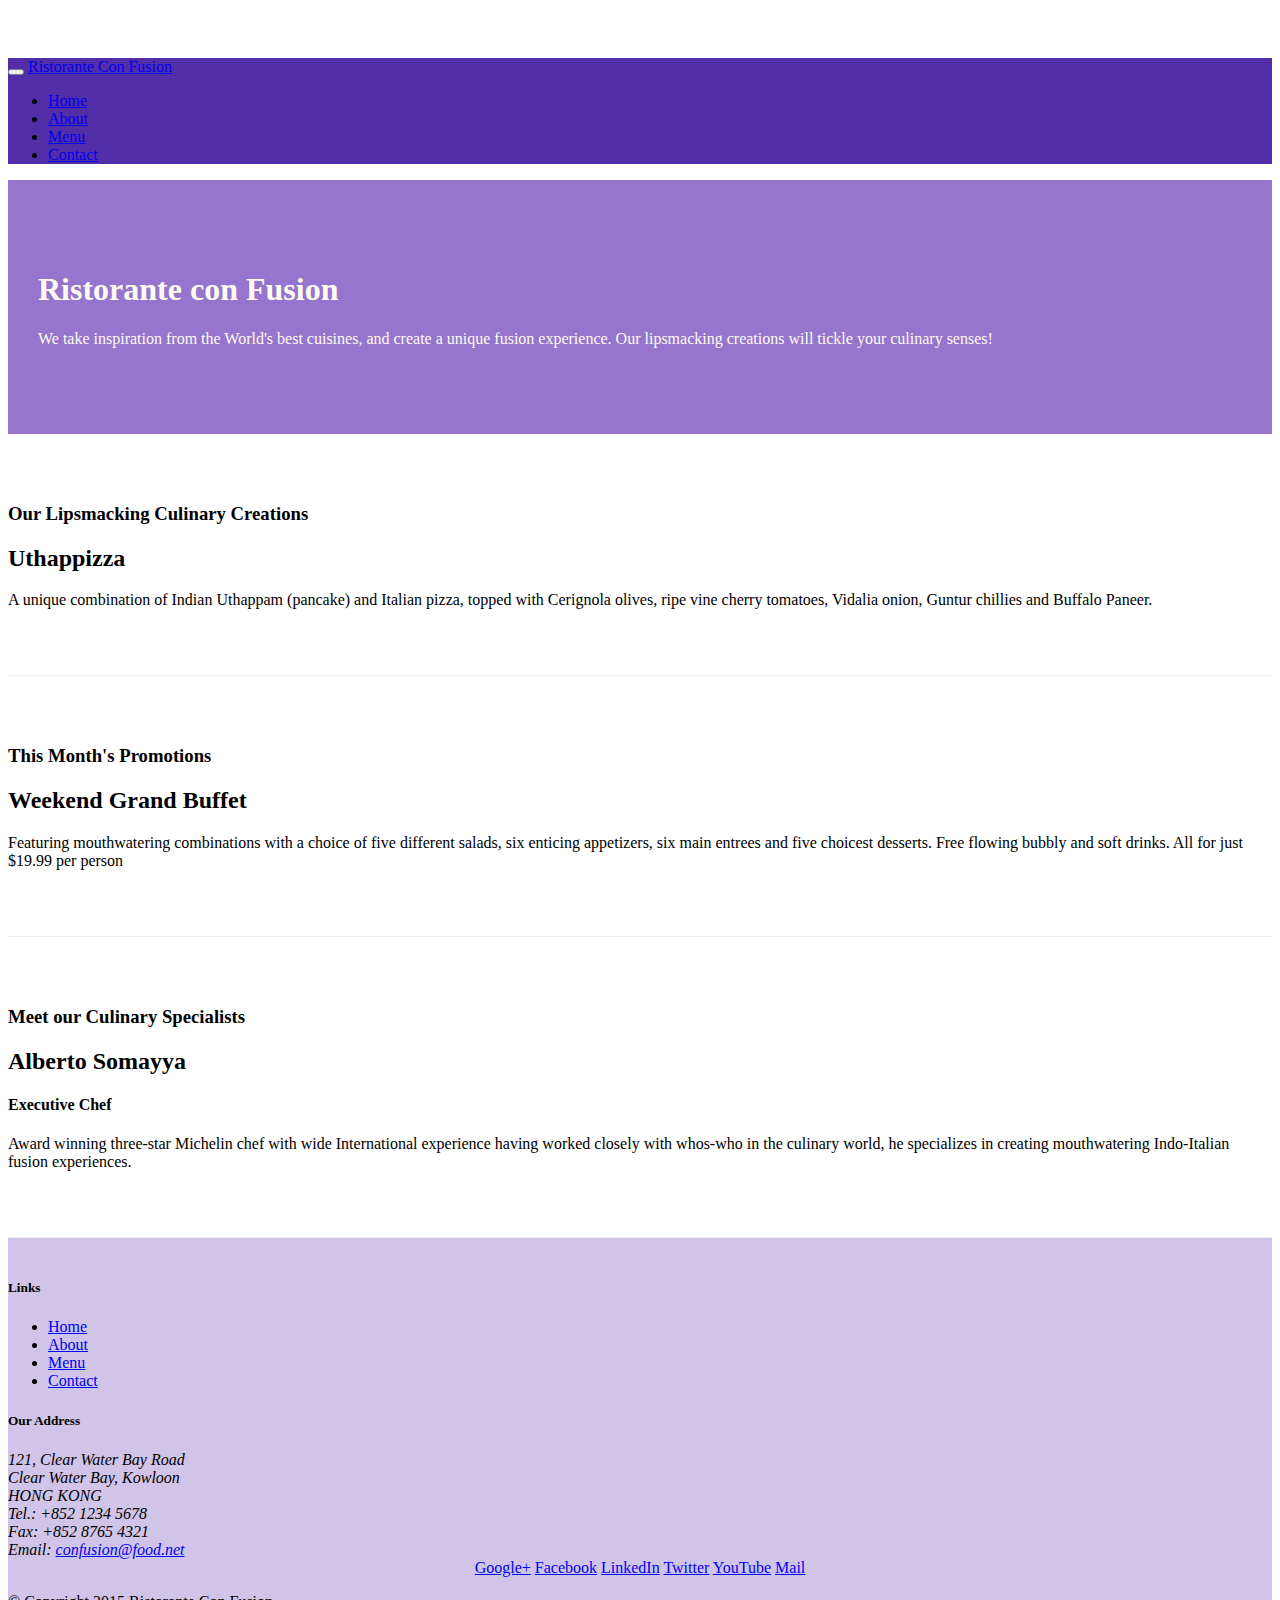
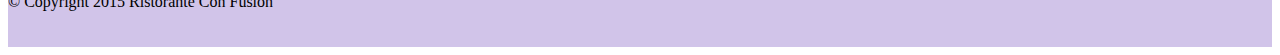
==== index.html @ 287d7002 "navbar and navbar styling" ====
<!DOCTYPE html>
<html lang="en">

<head>
     <!-- Required meta tags always come first -->
    <meta charset="utf-8">
    <meta name="viewport" content="width=device-width, initial-scale=1, shrink-to-fit=no">
    <meta http-equiv="x-ua-compatible" content="ie=edge">

    <!-- Bootstrap CSS -->
    <link rel="stylesheet" href="node_modules/bootstrap/dist/css/bootstrap.min.css">   
    <link rel="stylesheet" href="css/styles.css">
    <title>Ristorante Con Fusion</title>
</head>

<body>
    <nav class="navbar navbar-inverse navbar-toggleable-sm fixed-top">
        <div class="container">
        <button class="navbar-toggler" type="button" data-toggle="collapse" data-target="#Navbar">
            <span class="navbar-toggler-icon"></span>            
        </button>
        <a class="navbar-brand" href="#">Ristorante Con Fusion</a>
        <div class="collapse navbar-collapse" id="Navbar">
            <ul class="navbar-nav">
                <li class="nav-item active"><a class="nav-link" href="#">Home</a></li>
                <li class="nav-item"><a class="nav-link" href="./aboutus.html">About</a></li>
                <li class="nav-item"><a class="nav-link" href="#">Menu</a></li>
                <li class="nav-item"><a class="nav-link" href="#">Contact</a></li>
            </ul> 
        </div>
        </div>       
    </nav>

    <header class="jumbotron">
        <div class="container">
            <div class="row row-header">
                <div class="col-12 col-sm-8">
                    <h1>Ristorante con Fusion</h1>
                    <p>We take inspiration from the World's best cuisines, and create a unique fusion experience. Our lipsmacking creations will tickle your culinary senses!</p>
                </div>
                <div class="col col-sm">
                </div>
            </div>
        </div>
    </header>

    <div class="container">
        <div class="row row-content align-items-center">
            <div class="col-sm-4 col-md-3 flex-last">
                <h3>Our Lipsmacking Culinary Creations</h3>
            </div>
            <div class="col-sm col-md flex-first">
                <h2>Uthappizza</h2>
                <p>A unique combination of Indian Uthappam (pancake) and Italian pizza, topped with Cerignola olives, ripe vine cherry tomatoes, Vidalia onion, Guntur chillies and Buffalo Paneer.</p>
            </div>
        </div>


        <div class="row row-content align-items-center">
            <div class="col-sm-4 col-md-3 flex-last">
                <h3>This Month's Promotions</h3>
            </div>
            <div class="col-sm-4 col-md flex-first">
                <h2>Weekend Grand Buffet</h2>
                <p>Featuring mouthwatering combinations with a choice of five different salads, six enticing appetizers, six main entrees and five choicest desserts. Free flowing bubbly and soft drinks. All for just $19.99 per person </p>
            </div>
        </div>

        <div class="row row-content align-items-center">
            <div class="col-sm-4 col-md-3 flex-last">
                <h3>Meet our Culinary Specialists</h3>
            </div>
            <div class="col-sm-4 col-md flex-first">
                <h2>Alberto Somayya</h2>
                <h4>Executive Chef</h4>
                <p>Award winning three-star Michelin chef with wide International experience having worked closely with whos-who in the culinary world, he specializes in creating mouthwatering Indo-Italian fusion experiences. </p>
            </div>
        </div>
    </div>

    <footer class="footer">
        <div class="container">
            <div class="row">             
                <div class="col-5 offset-1 col-sm-2">
                    <h5>Links</h5>
                    <ul class="list-unstyled">
                        <li><a href="#">Home</a></li>
                        <li><a href="./about.html">About</a></li>
                        <li><a href="#">Menu</a></li>
                        <li><a href="#">Contact</a></li>
                    </ul>
                </div>
                <div class="col-5 col-sm-2">
                    <h5>Our Address</h5>
                    <address>
		              121, Clear Water Bay Road<br>
		              Clear Water Bay, Kowloon<br>
		              HONG KONG<br>
		              Tel.: +852 1234 5678<br>
		              Fax: +852 8765 4321<br>
		              Email: <a href="mailto:confusion@food.net">confusion@food.net</a>
		           </address>
                </div>
                <div class="col col-sm-4 align-self-center">
                    <div style="text-align: center">
                        <a href="http://google.com/+">Google+</a>
                        <a href="http://www.facebook.com/profile.php?id=">Facebook</a>
                        <a href="http://www.linkedin.com/in/">LinkedIn</a>
                        <a href="http://twitter.com/">Twitter</a>
                        <a href="http://youtube.com/">YouTube</a>
                        <a href="mailto:">Mail</a>
                    </div>
                </div>
           </div>
           <div class="row justify-content-center">             
                <div class="col-auto">
                    <p>© Copyright 2015 Ristorante Con Fusion</p>
                </div>
           </div>
        </div>
    </footer>
    <!-- jQuery first, then Tether, then Bootstrap JS. -->
    <script src="node_modules/jquery/dist/jquery.min.js"></script>
    <script src="node_modules/tether/dist/js/tether.min.js"></script>
    <script src="node_modules/bootstrap/dist/js/bootstrap.min.js"></script>
</body>

</html>
---- css/styles.css ----
.row-header {
	margin: 0px auto;
	padding: 0px auto;
}

.row-content {
	margin: 0px auto;
	padding: 50px 0px 50px 0px;
	border-bottom: 1px ridge;
	min-height: 30px;
}

.footer {
	background-color: #D1C4E9;
	margin: 0px auto;
	padding: 20px 0px 20px 0px;
}

.jumbotron {
	padding: 70px 30px 70px 30px;
	margin: 0px auto;
	background: #9575CD;
	color: floralwhite;
}

.address {
	font-size: 80%;
	margin: 0px;
	color: #0f0f0f;
}

///about page///

#about-jumbotron {
	background-color: purple;
}

body {
	padding: 50px 0px 0px 0px;
	z-index: 0;
}

.navbar-inverse {
	background-color: #512DA8;
}
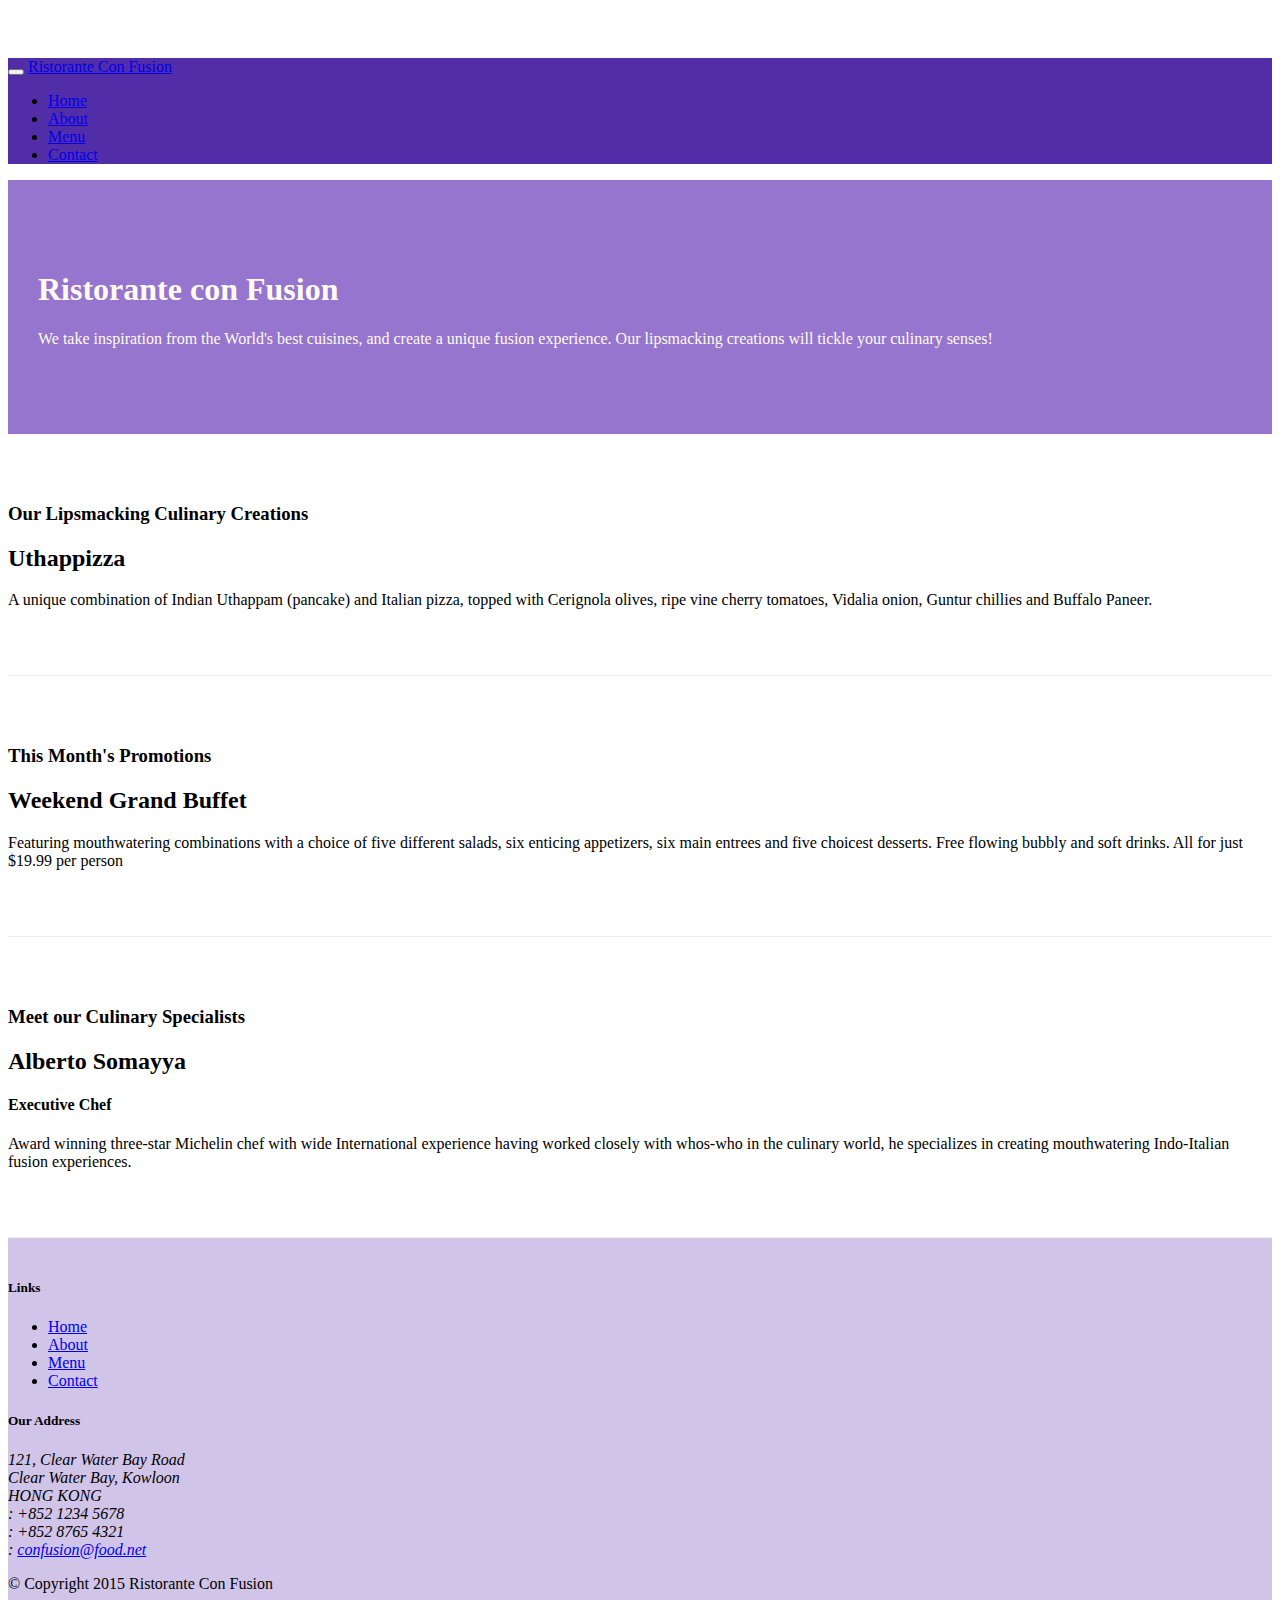
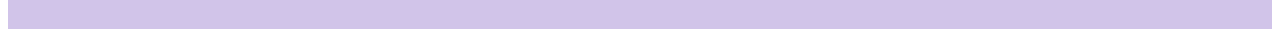
==== commit 0b0cb481: "Icon Fonts" ====
--- a/index.html
+++ b/index.html
@@ -9,6 +9,8 @@
 
     <!-- Bootstrap CSS -->
     <link rel="stylesheet" href="node_modules/bootstrap/dist/css/bootstrap.min.css">   
+    <link rel="stylesheet" href="node_modules/font-awesome/css/font-awesome.min.css">
+    <link rel="stylesheet" href="css/bootstrap-social.css">
     <link rel="stylesheet" href="css/styles.css">
     <title>Ristorante Con Fusion</title>
 </head>
@@ -22,10 +24,10 @@
         <a class="navbar-brand" href="#">Ristorante Con Fusion</a>
         <div class="collapse navbar-collapse" id="Navbar">
             <ul class="navbar-nav">
-                <li class="nav-item active"><a class="nav-link" href="#">Home</a></li>
-                <li class="nav-item"><a class="nav-link" href="./aboutus.html">About</a></li>
-                <li class="nav-item"><a class="nav-link" href="#">Menu</a></li>
-                <li class="nav-item"><a class="nav-link" href="#">Contact</a></li>
+                <li class="nav-item active"><a class="nav-link" href="#"><span class="fa fa-home"></span>  Home</a></li>
+                <li class="nav-item"><a class="nav-link" href="./aboutus.html"><span class="fa fa-info fa-lg"></span>  About</a></li>
+                <li class="nav-item"><a class="nav-link" href="#"><span class="fa fa-list fa-lg"></span>  Menu</a></li>
+                <li class="nav-item"><a class="nav-link" href="#"><span class="fa fa-address-card fa-lg"></span>   Contact</a></li>
             </ul> 
         </div>
         </div>       
@@ -96,19 +98,20 @@
 		              121, Clear Water Bay Road<br>
 		              Clear Water Bay, Kowloon<br>
 		              HONG KONG<br>
-		              Tel.: +852 1234 5678<br>
-		              Fax: +852 8765 4321<br>
-		              Email: <a href="mailto:confusion@food.net">confusion@food.net</a>
+                    <i class="fa fa-phone fa-lg"></i>: +852 1234 5678<br>
+                    <i class="fa fa-fax fa-lg"></i>: +852 8765 4321<br>
+                    <i class="fa fa-envelope fa-lg"></i>: 
+                                 <a href="mailto:confusion@food.net">confusion@food.net</a>
 		           </address>
                 </div>
                 <div class="col col-sm-4 align-self-center">
-                    <div style="text-align: center">
-                        <a href="http://google.com/+">Google+</a>
-                        <a href="http://www.facebook.com/profile.php?id=">Facebook</a>
-                        <a href="http://www.linkedin.com/in/">LinkedIn</a>
-                        <a href="http://twitter.com/">Twitter</a>
-                        <a href="http://youtube.com/">YouTube</a>
-                        <a href="mailto:">Mail</a>
+                    <div style="text-align:center">
+                        <a class="btn btn-social-icon btn-google-plus" href="http://google.com/+"><i class="fa fa-google-plus"></i></a>
+                        <a class="btn btn-social-icon btn-facebook" href="http://www.facebook.com/profile.php?id="><i class="fa fa-facebook"></i></a>
+                        <a class="btn btn-social-icon btn-linkedin" href="http://www.linkedin.com/in/"><i class="fa fa-linkedin"></i></a>
+                        <a class="btn btn-social-icon btn-twitter" href="http://twitter.com/"><i class="fa fa-twitter"></i></a>
+                        <a class="btn btn-social-icon btn-youtube" href="http://youtube.com/"><i class="fa fa-youtube"></i></a>
+                        <a class="btn btn-social-icon" href="mailto:"><i class="fa fa-envelope-o"></i></a>
                     </div>
                 </div>
            </div>
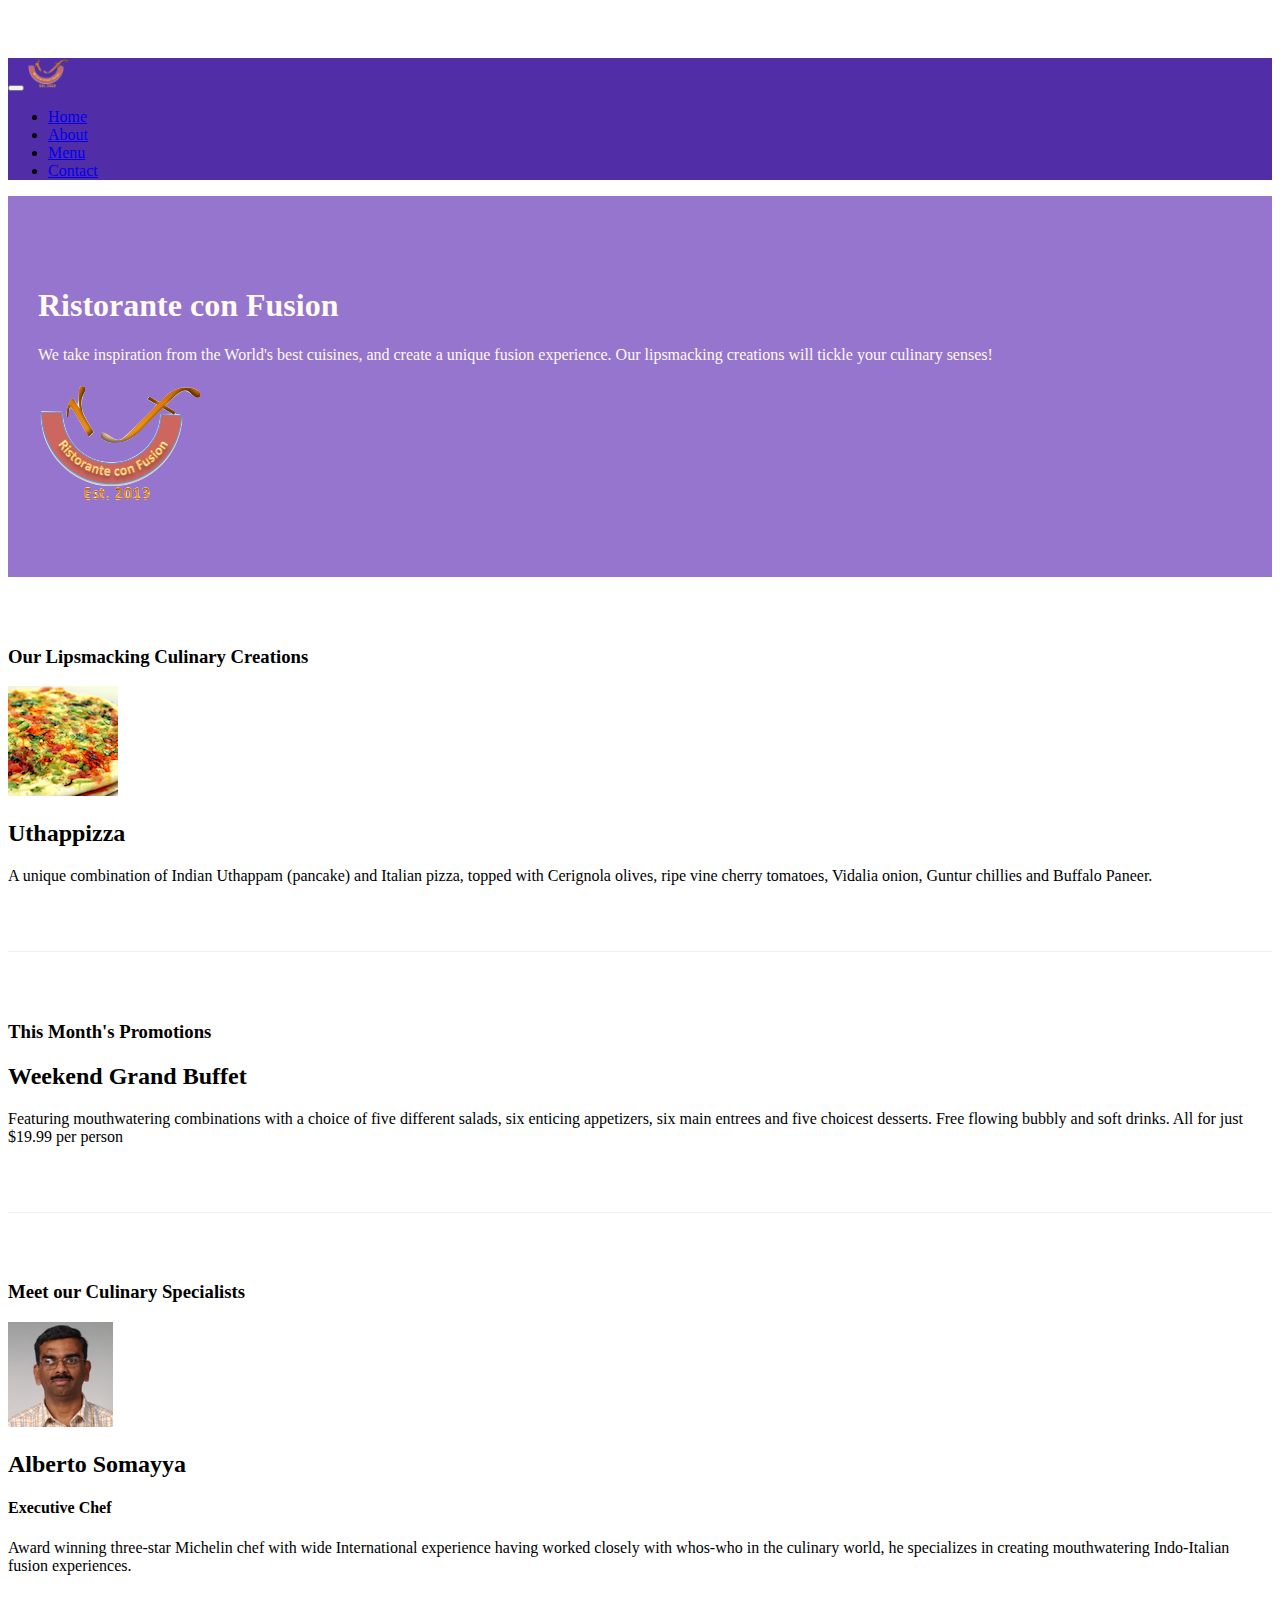
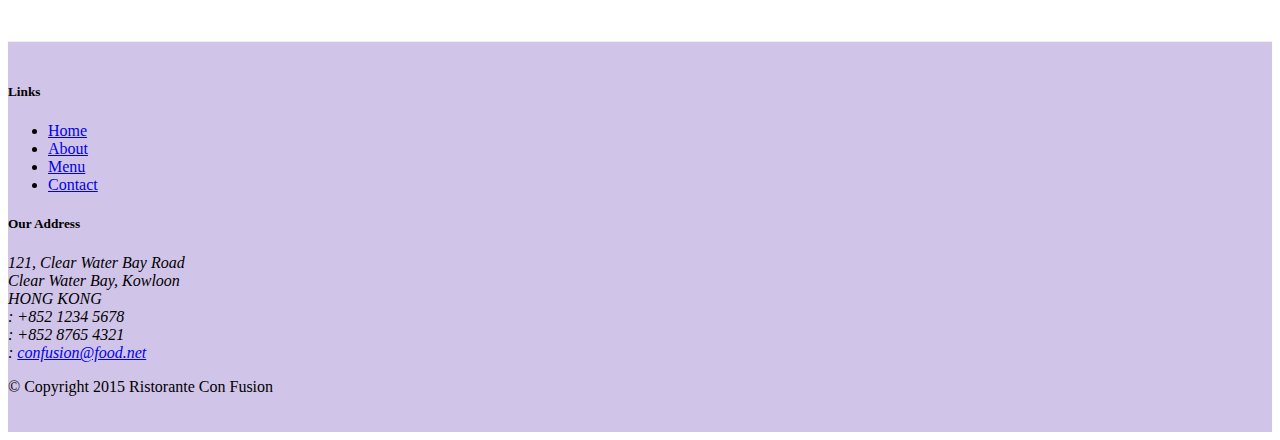
==== commit e8bf67e0: "images and media" ====
--- a/index.html
+++ b/index.html
@@ -21,13 +21,13 @@
         <button class="navbar-toggler" type="button" data-toggle="collapse" data-target="#Navbar">
             <span class="navbar-toggler-icon"></span>            
         </button>
-        <a class="navbar-brand" href="#">Ristorante Con Fusion</a>
+        <a class="navbar-brand" href="#"><img src="img/logo.png" alt="logo broko" height="30" width="41"></a>
         <div class="collapse navbar-collapse" id="Navbar">
             <ul class="navbar-nav">
                 <li class="nav-item active"><a class="nav-link" href="#"><span class="fa fa-home"></span>  Home</a></li>
                 <li class="nav-item"><a class="nav-link" href="./aboutus.html"><span class="fa fa-info fa-lg"></span>  About</a></li>
                 <li class="nav-item"><a class="nav-link" href="#"><span class="fa fa-list fa-lg"></span>  Menu</a></li>
-                <li class="nav-item"><a class="nav-link" href="#"><span class="fa fa-address-card fa-lg"></span>   Contact</a></li>
+                <li class="nav-item"><a class="nav-link" href="./contactus.html"><span class="fa fa-address-card fa-lg"></span>   Contact</a></li>
             </ul> 
         </div>
         </div>       
@@ -38,9 +38,10 @@
             <div class="row row-header">
                 <div class="col-12 col-sm-8">
                     <h1>Ristorante con Fusion</h1>
-                    <p>We take inspiration from the World's best cuisines, and create a unique fusion experience. Our lipsmacking creations will tickle your culinary senses!</p>
+                    <p class="hidden-xs-down">We take inspiration from the World's best cuisines, and create a unique fusion experience. Our lipsmacking creations will tickle your culinary senses!</p>
                 </div>
-                <div class="col col-sm">
+                <div class="col col-sm align-self-center">
+                    <img src="img/logo.png" class="img-fluid">
                 </div>
             </div>
         </div>
@@ -52,8 +53,13 @@
                 <h3>Our Lipsmacking Culinary Creations</h3>
             </div>
             <div class="col-sm col-md flex-first">
-                <h2>Uthappizza</h2>
-                <p>A unique combination of Indian Uthappam (pancake) and Italian pizza, topped with Cerignola olives, ripe vine cherry tomatoes, Vidalia onion, Guntur chillies and Buffalo Paneer.</p>
+                <div class="media">
+                    <img class="d-flex mr-3 img-thumbnail align-self-center" src="img/uthappizza.png" alt="uthappizza">
+                        <div class="media-body">
+                            <h2 class="mt=0">Uthappizza</h2>
+                            <p class="hidden-xs-down">A unique combination of Indian Uthappam (pancake) and Italian pizza, topped with Cerignola olives, ripe vine cherry tomatoes, Vidalia onion, Guntur chillies and Buffalo Paneer.</p>
+                    </div>
+                </div>
             </div>
         </div>
 
@@ -64,7 +70,7 @@
             </div>
             <div class="col-sm-4 col-md flex-first">
                 <h2>Weekend Grand Buffet</h2>
-                <p>Featuring mouthwatering combinations with a choice of five different salads, six enticing appetizers, six main entrees and five choicest desserts. Free flowing bubbly and soft drinks. All for just $19.99 per person </p>
+                <p class="hidden-xs-down">Featuring mouthwatering combinations with a choice of five different salads, six enticing appetizers, six main entrees and five choicest desserts. Free flowing bubbly and soft drinks. All for just $19.99 per person </p>
             </div>
         </div>
 
@@ -73,9 +79,14 @@
                 <h3>Meet our Culinary Specialists</h3>
             </div>
             <div class="col-sm-4 col-md flex-first">
-                <h2>Alberto Somayya</h2>
-                <h4>Executive Chef</h4>
-                <p>Award winning three-star Michelin chef with wide International experience having worked closely with whos-who in the culinary world, he specializes in creating mouthwatering Indo-Italian fusion experiences. </p>
+                <div class="media">
+                    <img class="d-flex mr-3 img-thumbnail align-self-center" src="img/alberto.png" alt="Alberto Somaya">
+                        <div class="media-body">
+                            <h2>Alberto Somayya</h2>
+                            <h4>Executive Chef</h4>
+                            <p class="hidden-xs-down">Award winning three-star Michelin chef with wide International experience having worked closely with whos-who in the culinary world, he specializes in creating mouthwatering Indo-Italian fusion experiences. </p>
+                        </div>
+                </div>
             </div>
         </div>
     </div>
@@ -89,7 +100,7 @@
                         <li><a href="#">Home</a></li>
                         <li><a href="./about.html">About</a></li>
                         <li><a href="#">Menu</a></li>
-                        <li><a href="#">Contact</a></li>
+                        <li><a href="./contactus.html">Contact</a></li>
                     </ul>
                 </div>
                 <div class="col-5 col-sm-2">
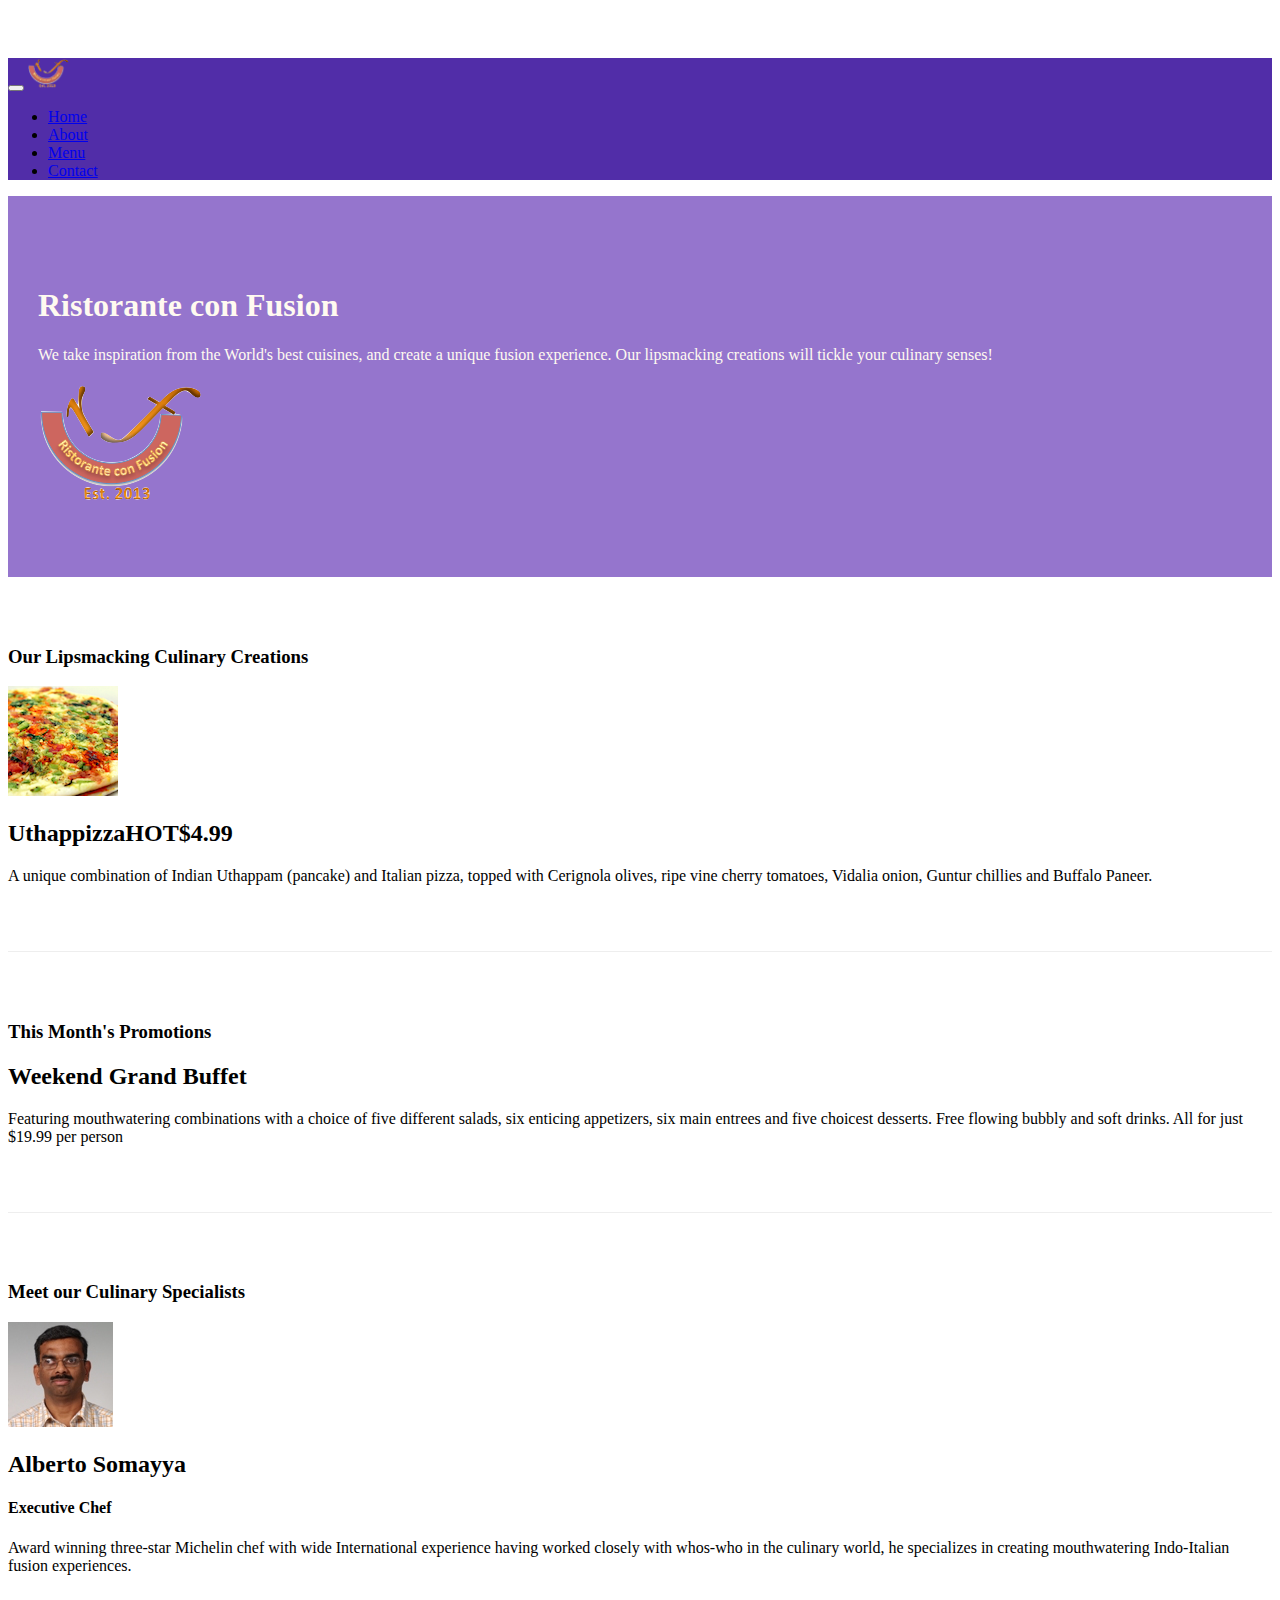
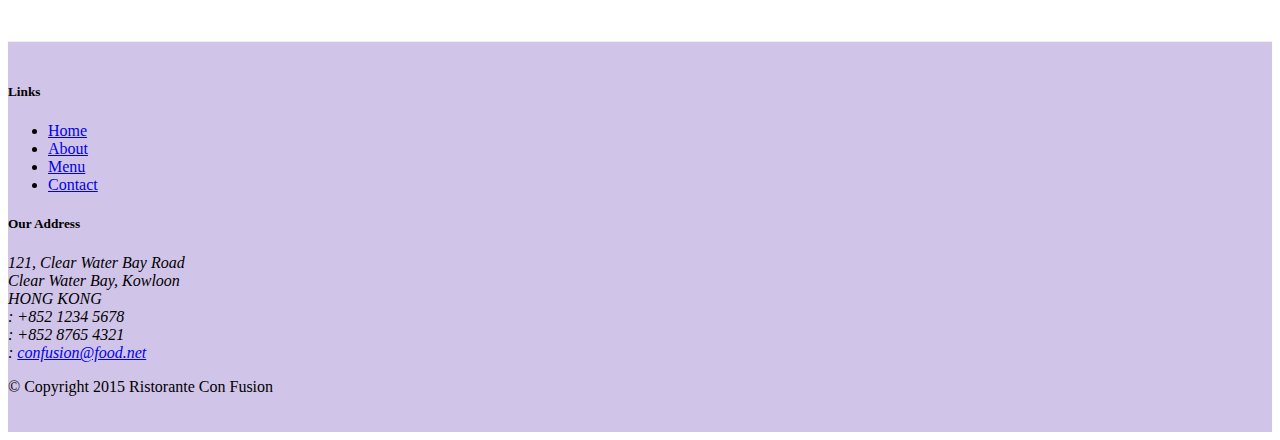
==== commit 85bc536f: "alerting users" ====
--- a/index.html
+++ b/index.html
@@ -56,7 +56,7 @@
                 <div class="media">
                     <img class="d-flex mr-3 img-thumbnail align-self-center" src="img/uthappizza.png" alt="uthappizza">
                         <div class="media-body">
-                            <h2 class="mt=0">Uthappizza</h2>
+                            <h2 class="mt=0">Uthappizza<span class="badge badge-danger">HOT</span><span class="badge badge-pill badge-default">$4.99</span></h2>
                             <p class="hidden-xs-down">A unique combination of Indian Uthappam (pancake) and Italian pizza, topped with Cerignola olives, ripe vine cherry tomatoes, Vidalia onion, Guntur chillies and Buffalo Paneer.</p>
                     </div>
                 </div>
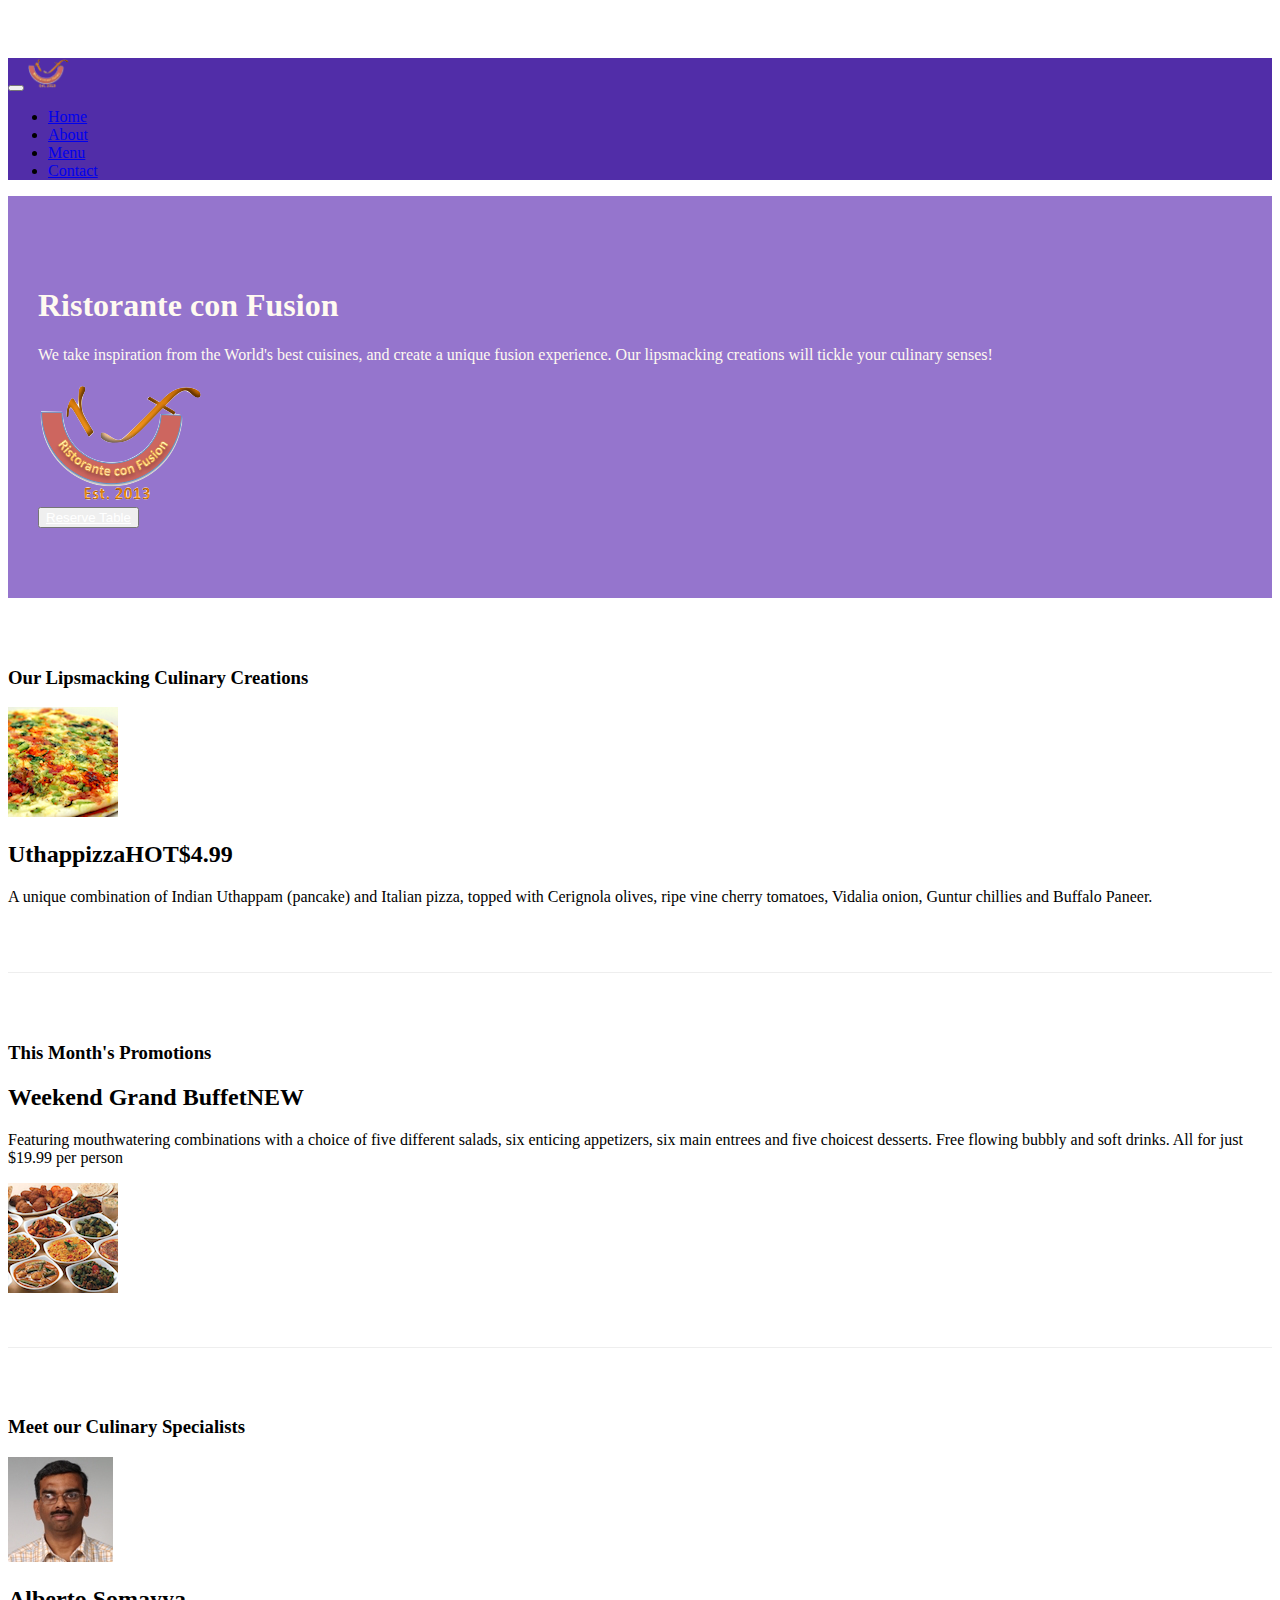
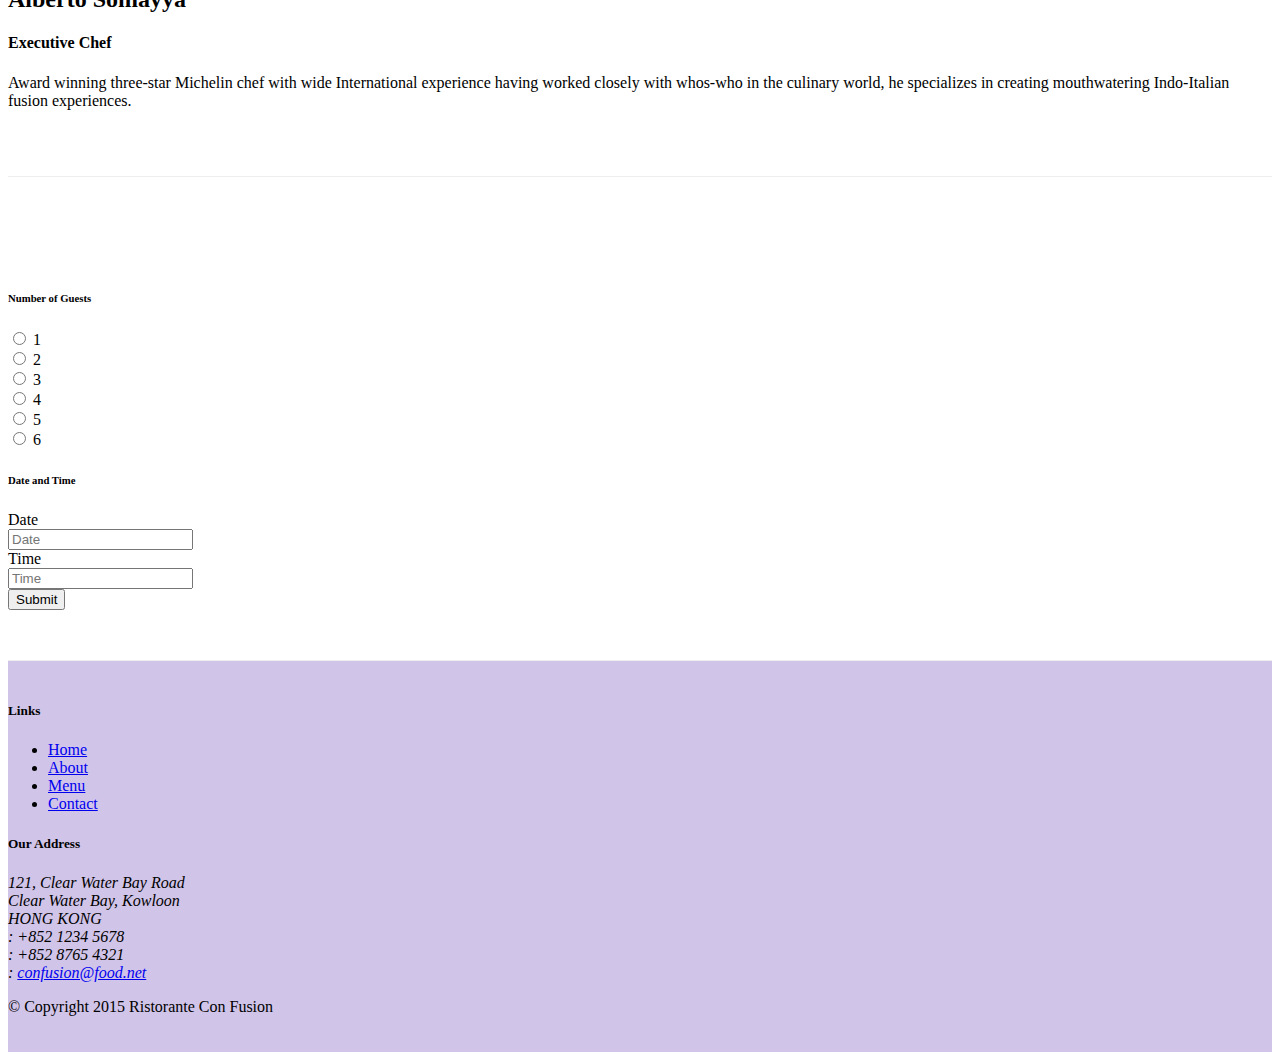
==== commit 659cfb87: "accordion" ====
--- a/index.html
+++ b/index.html
@@ -36,12 +36,15 @@
     <header class="jumbotron">
         <div class="container">
             <div class="row row-header">
-                <div class="col-12 col-sm-8">
+                <div class="col-6 col-xs-12">
                     <h1>Ristorante con Fusion</h1>
                     <p class="hidden-xs-down">We take inspiration from the World's best cuisines, and create a unique fusion experience. Our lipsmacking creations will tickle your culinary senses!</p>
                 </div>
-                <div class="col col-sm align-self-center">
+                <div class="col-3 col-xs-12 align-self-center">
                     <img src="img/logo.png" class="img-fluid">
+                </div>
+                <div class="col-3 col-xs-12 align-self-center">
+                <button class="btn btn-warning btn-inverse"><a href="#reserve" id="reserve-button">Reserve Table</a></button>
                 </div>
             </div>
         </div>
@@ -65,12 +68,17 @@
 
 
         <div class="row row-content align-items-center">
-            <div class="col-sm-4 col-md-3 flex-last">
+            <div class="col-sm-4 col-md-3 flex-first">
                 <h3>This Month's Promotions</h3>
             </div>
-            <div class="col-sm-4 col-md flex-first">
-                <h2>Weekend Grand Buffet</h2>
-                <p class="hidden-xs-down">Featuring mouthwatering combinations with a choice of five different salads, six enticing appetizers, six main entrees and five choicest desserts. Free flowing bubbly and soft drinks. All for just $19.99 per person </p>
+            <div class="col-sm-4 col-md flex-last">
+                <div class="media">
+                    <div class="media-body">
+                        <h2 class="mt-0">Weekend Grand Buffet<span class="badge badge-danger ml-3">NEW</span></h2>
+                        <p class="hidden-xs-down">Featuring mouthwatering combinations with a choice of five different salads, six enticing appetizers, six main entrees and five choicest desserts. Free flowing bubbly and soft drinks. All for just $19.99 per person </p>
+                    </div>
+                    <img class="d-flex ml-3 img-thumbnail align-self-center" src="img/buffet.png" alt="buffet">
+                </div>
             </div>
         </div>
 
@@ -87,6 +95,81 @@
                             <p class="hidden-xs-down">Award winning three-star Michelin chef with wide International experience having worked closely with whos-who in the culinary world, he specializes in creating mouthwatering Indo-Italian fusion experiences. </p>
                         </div>
                 </div>
+            </div>
+        </div>
+
+        <div class="row row-content" id="reserve">
+            <div class="col-sm-8 align-self-center col-xs-12">
+                <div class="card">
+                    <div class="card-header card-inverse card-warning">
+                        <h3>Reserve a Table</h3>
+                    </div>
+                    <div class="card-block">
+                        <form>
+                            <div class="form-group row">
+                                <div class="col-2">
+                                    <h6>Number of Guests</h6>
+                                </div>
+                                <div class="col-10 align-self-center">
+                                    <div class="form-check form-check-inline">
+                                        <label class="form-check-label">
+                                            <input class="form-check-input" type="radio" name="inlineRadioOptions" id="inlineRadio1" value="option1"> 1
+                                        </label>
+                                    </div>
+                                    <div class="form-check form-check-inline">
+                                        <label class="form-check-label">
+                                            <input class="form-check-input" type="radio" name="inlineRadioOptions" id="inlineRadio2" value="option2"> 2
+                                        </label>
+                                    </div>
+                                    <div class="form-check form-check-inline">
+                                        <label class="form-check-label">
+                                            <input class="form-check-input" type="radio" name="inlineRadioOptions" id="inlineRadio2" value="option3"> 3
+                                        </label>
+                                    </div>
+                                    <div class="form-check form-check-inline">
+                                        <label class="form-check-label">
+                                            <input class="form-check-input" type="radio" name="inlineRadioOptions" id="inlineRadio2" value="option4"> 4
+                                        </label>
+                                    </div>
+                                    <div class="form-check form-check-inline">
+                                        <label class="form-check-label">
+                                            <input class="form-check-input" type="radio" name="inlineRadioOptions" id="inlineRadio2" value="option5"> 5
+                                        </label>
+                                    </div>
+                                    <div class="form-check form-check-inline">
+                                        <label class="form-check-label">
+                                            <input class="form-check-input" type="radio" name="inlineRadioOptions" id="inlineRadio2" value="option6"> 6
+                                        </label>
+                                    </div>
+                                </div>
+                            </div>
+                            <div class="form-group row">
+                                <div class="col-2">
+                                    <h6>Date and Time</h6>
+                                </div>
+                                <div class="col-10">
+                                    <div class="form-inline">
+                                        <label class="sr-only" for="inlineFormInputGroup">Date</label>
+                                        <div class="input-group mb-2 mr-sm-2 mb-sm-0">
+                                            <div class="input-group-addon"><span class="fa fa-calendar"></span></div>
+                                            <input type="text" class="form-control" id="inlineFormInputGroup" placeholder="Date">
+                                        </div>
+                                        <label class="sr-only" for="inlineFormInputGroup">Time</label>
+                                        <div class="input-group mb-2 mr-sm-2 mb-sm-0">
+                                            <div class="input-group-addon"><span class="fa fa-clock-o"></span></div>
+                                            <input type="text" class="form-control" id="inlineFormInputGroup" placeholder="Time">
+                                        </div>
+                                    </div>
+                                </div>
+                            </div>
+                            <div class="form-group row">
+                                <div class="col-12 align-self-center">
+                                  <button type="submit" class="btn btn-primary">Submit</button>
+                                </div> 
+                            </div>
+                        </form>
+                    </div>
+                </div>        
             </div>
         </div>
     </div>
--- a/css/styles.css
+++ b/css/styles.css
@@ -42,4 +42,19 @@
 
 .navbar-inverse {
 	background-color: #512DA8;
+}
+
+.card-header {
+	color: white;
+}
+
+#reserve-button {
+	color: white;
+}
+
+.tab-content {
+	border-left: 1px solid #ddd;
+	border-right: 1px solid #ddd;
+	border-bottom: 1px solid #ddd;
+	padding: 10px;
 }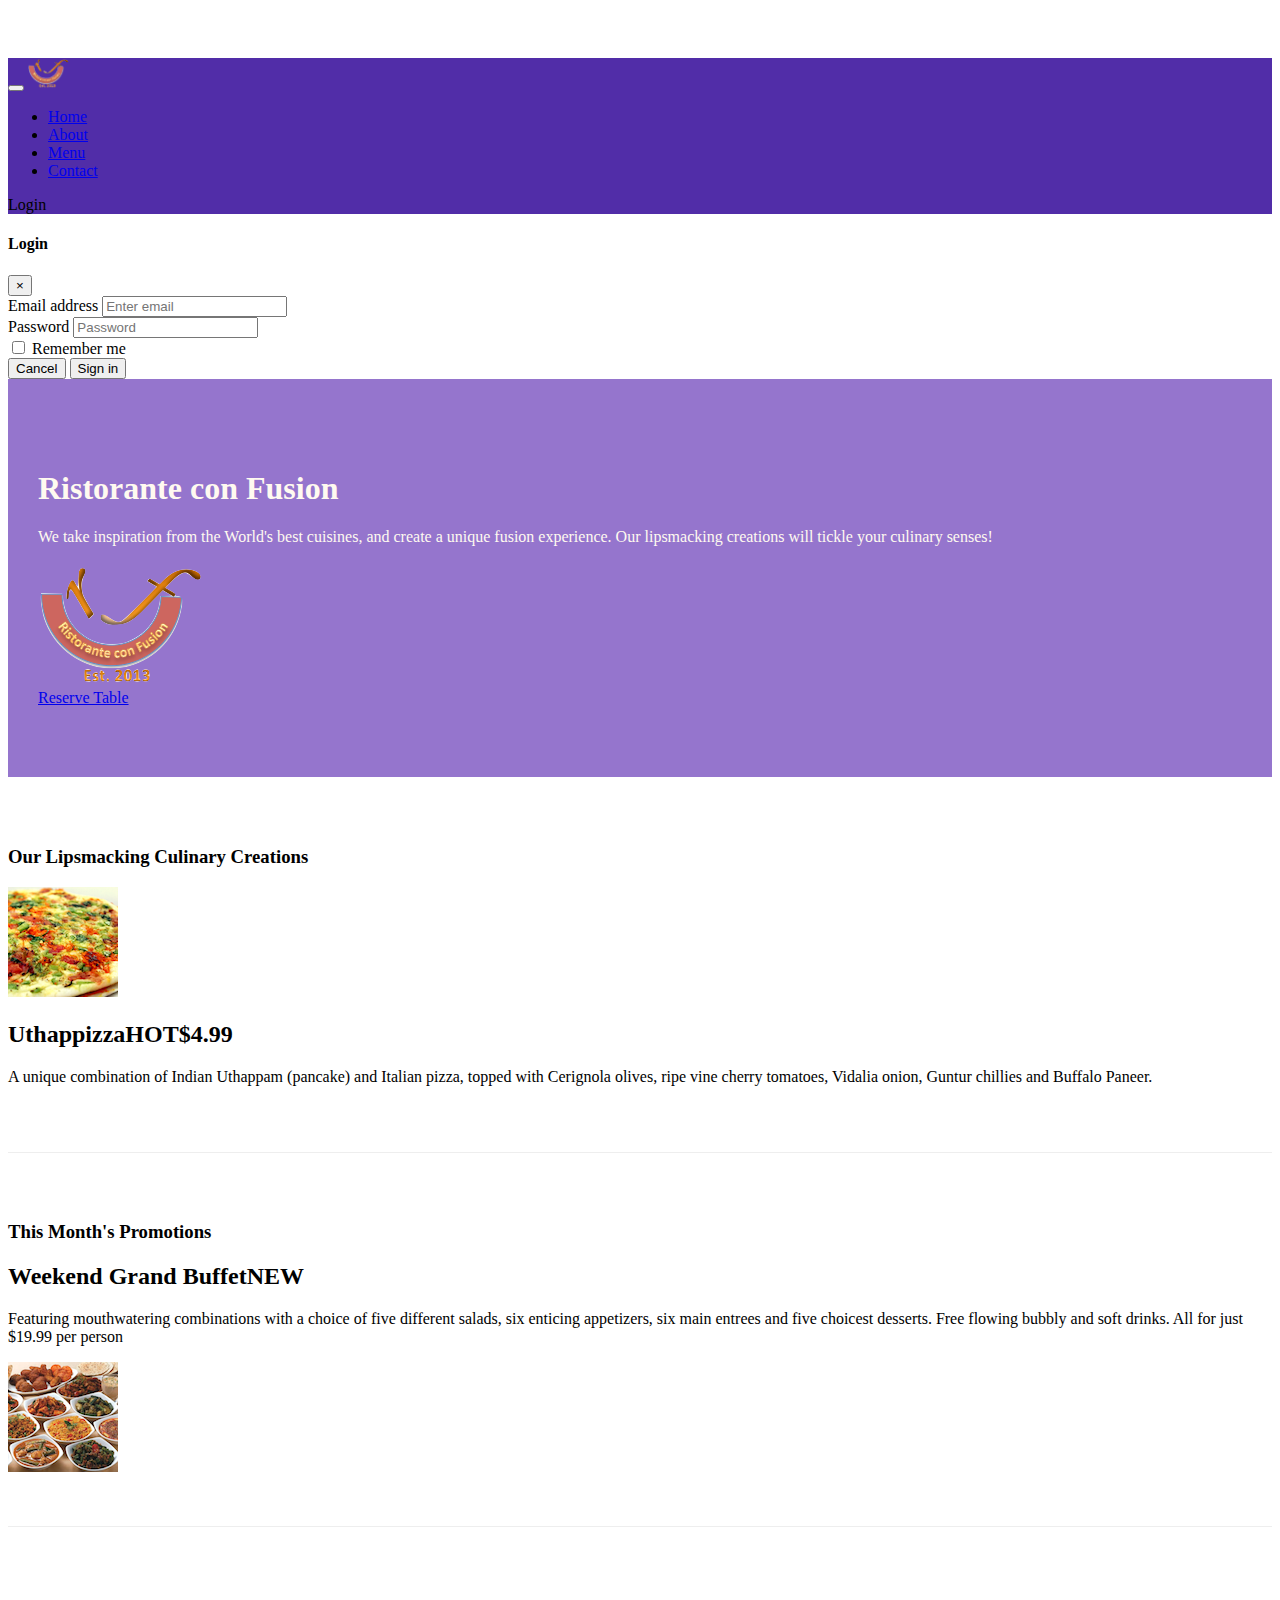
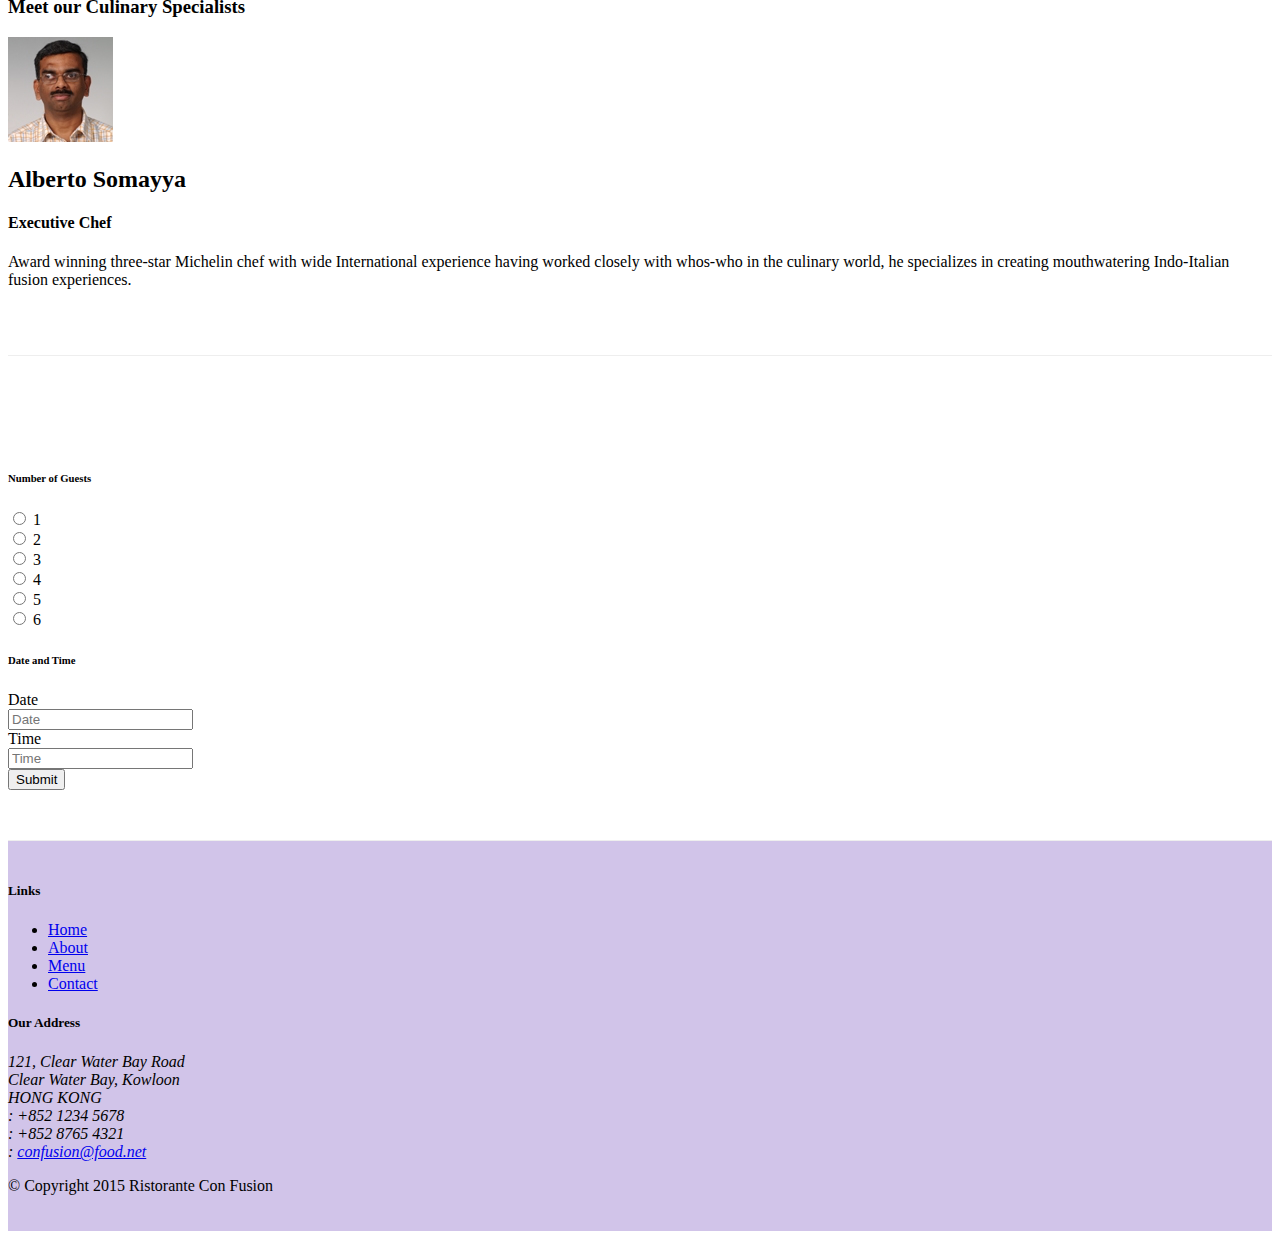
==== commit 745d131e: "tooltips, modals" ====
--- a/index.html
+++ b/index.html
@@ -23,15 +23,52 @@
         </button>
         <a class="navbar-brand" href="#"><img src="img/logo.png" alt="logo broko" height="30" width="41"></a>
         <div class="collapse navbar-collapse" id="Navbar">
-            <ul class="navbar-nav">
+            <ul class="navbar-nav mr-auto">
                 <li class="nav-item active"><a class="nav-link" href="#"><span class="fa fa-home"></span>  Home</a></li>
                 <li class="nav-item"><a class="nav-link" href="./aboutus.html"><span class="fa fa-info fa-lg"></span>  About</a></li>
                 <li class="nav-item"><a class="nav-link" href="#"><span class="fa fa-list fa-lg"></span>  Menu</a></li>
                 <li class="nav-item"><a class="nav-link" href="./contactus.html"><span class="fa fa-address-card fa-lg"></span>   Contact</a></li>
             </ul> 
+            <span class="navbar-text"
+                <a data-toggle="modal" data-target="#loginModal" href="">
+                <span class="fa fa-sign-in"></span>  Login</a>
         </div>
         </div>       
     </nav>
+
+    <div id="loginModal" class="modal fade" role="dialog">
+        <div class="modal-dialog" role="content">
+            <div class="modal-content">
+                <div class="modal-header">
+                    <h4 class="modal-title">Login</h4>
+                    <button type="button" class="close" data-dismiss="modal">
+                        &times;
+                    </button>
+                </div>
+                <div class="modal-body">
+                    <form class="form-inline">
+                        <div class="form-group">
+                            <label class="sr-only" for="exampleInputEmail3">Email address</label>
+                            <input type="email" class="form-control form-control-sm mr-1" id="exampleInputEmail3" placeholder="Enter email">
+                        </div>
+                        <div class="form-group">
+                            <label class="sr-only" for="exampleInputPassword3">Password</label>
+                            <input type="password" class="form-control form-control-sm mr-1" id="exampleInputPassword3" placeholder="Password">
+                        </div>
+                        <div class="form-check">
+                            <label class="form-check-label">
+                                <input class="form-check-input" type="checkbox">  Remember me
+                            </label>
+                        </div>
+                    </form>
+                </div>
+                <div class="modal-footer">
+                    <button type="button" class="btn btn-default btn-sm" data-dismiss="modal">Cancel</button>
+                    <button type="submit" class="btn btn-primary btn-sm">Sign in</button>
+                </div>
+            </div>
+        </div> 
+    </div>
 
     <header class="jumbotron">
         <div class="container">
@@ -44,7 +81,7 @@
                     <img src="img/logo.png" class="img-fluid">
                 </div>
                 <div class="col-3 col-xs-12 align-self-center">
-                <button class="btn btn-warning btn-inverse"><a href="#reserve" id="reserve-button">Reserve Table</a></button>
+                <a class="btn btn-warning btn-block" data-toggle="tooltip" data-html="true" title="Or Call Us at<br><strong>+852 12345678</strong>" data-placement="bottom" href="#reserveform">Reserve Table</a>
                 </div>
             </div>
         </div>
@@ -98,7 +135,7 @@
             </div>
         </div>
 
-        <div class="row row-content" id="reserve">
+        <div class="row row-content" id="reserveform">
             <div class="col-sm-8 align-self-center col-xs-12">
                 <div class="card">
                     <div class="card-header card-inverse card-warning">
@@ -220,6 +257,12 @@
     <script src="node_modules/jquery/dist/jquery.min.js"></script>
     <script src="node_modules/tether/dist/js/tether.min.js"></script>
     <script src="node_modules/bootstrap/dist/js/bootstrap.min.js"></script>
+
+    <script>
+        $(document).ready(function(){
+            $('[data-toggle="tooltip"]').tooltip();
+        });
+    </script>
 </body>
 
 </html>--- a/css/styles.css
+++ b/css/styles.css
@@ -1,3 +1,8 @@
+
+body {
+	position: relative;
+}
+
 .row-header {
 	margin: 0px auto;
 	padding: 0px auto;
@@ -48,10 +53,6 @@
 	color: white;
 }
 
-#reserve-button {
-	color: white;
-}
-
 .tab-content {
 	border-left: 1px solid #ddd;
 	border-right: 1px solid #ddd;
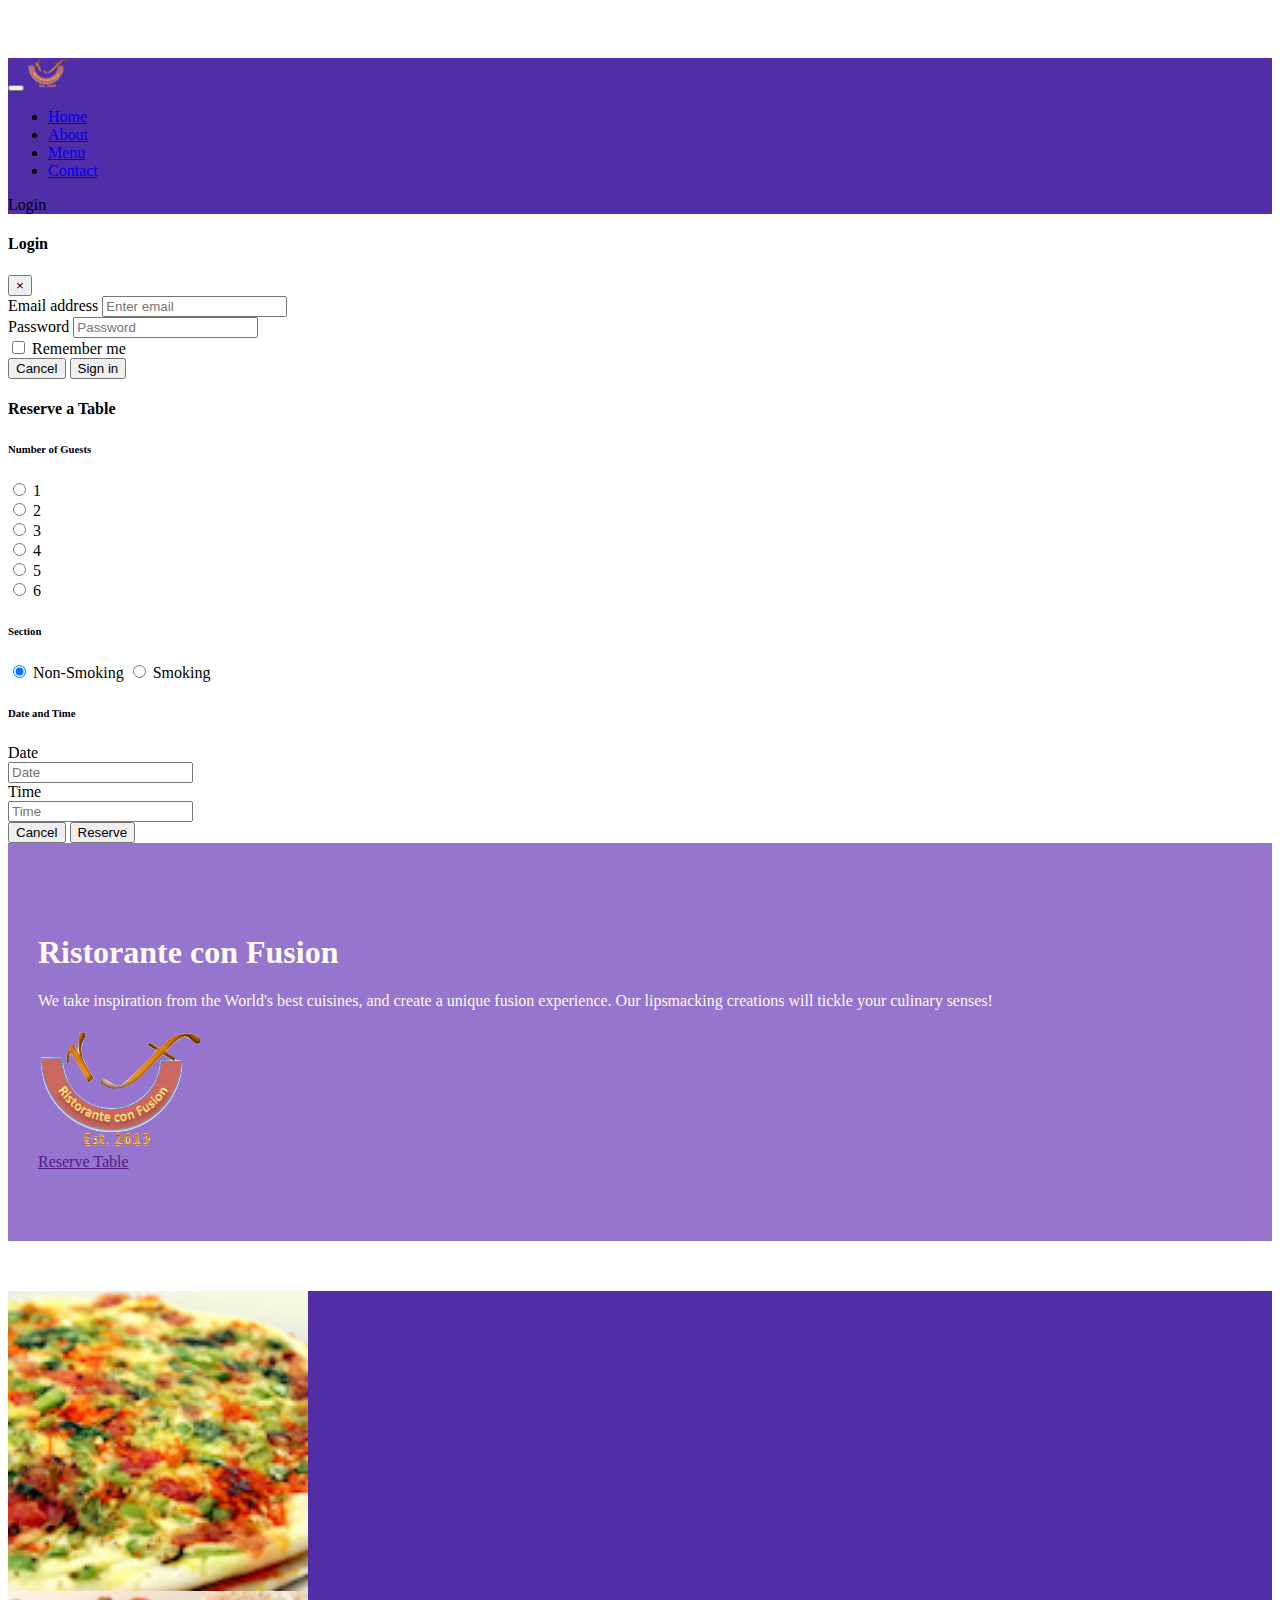
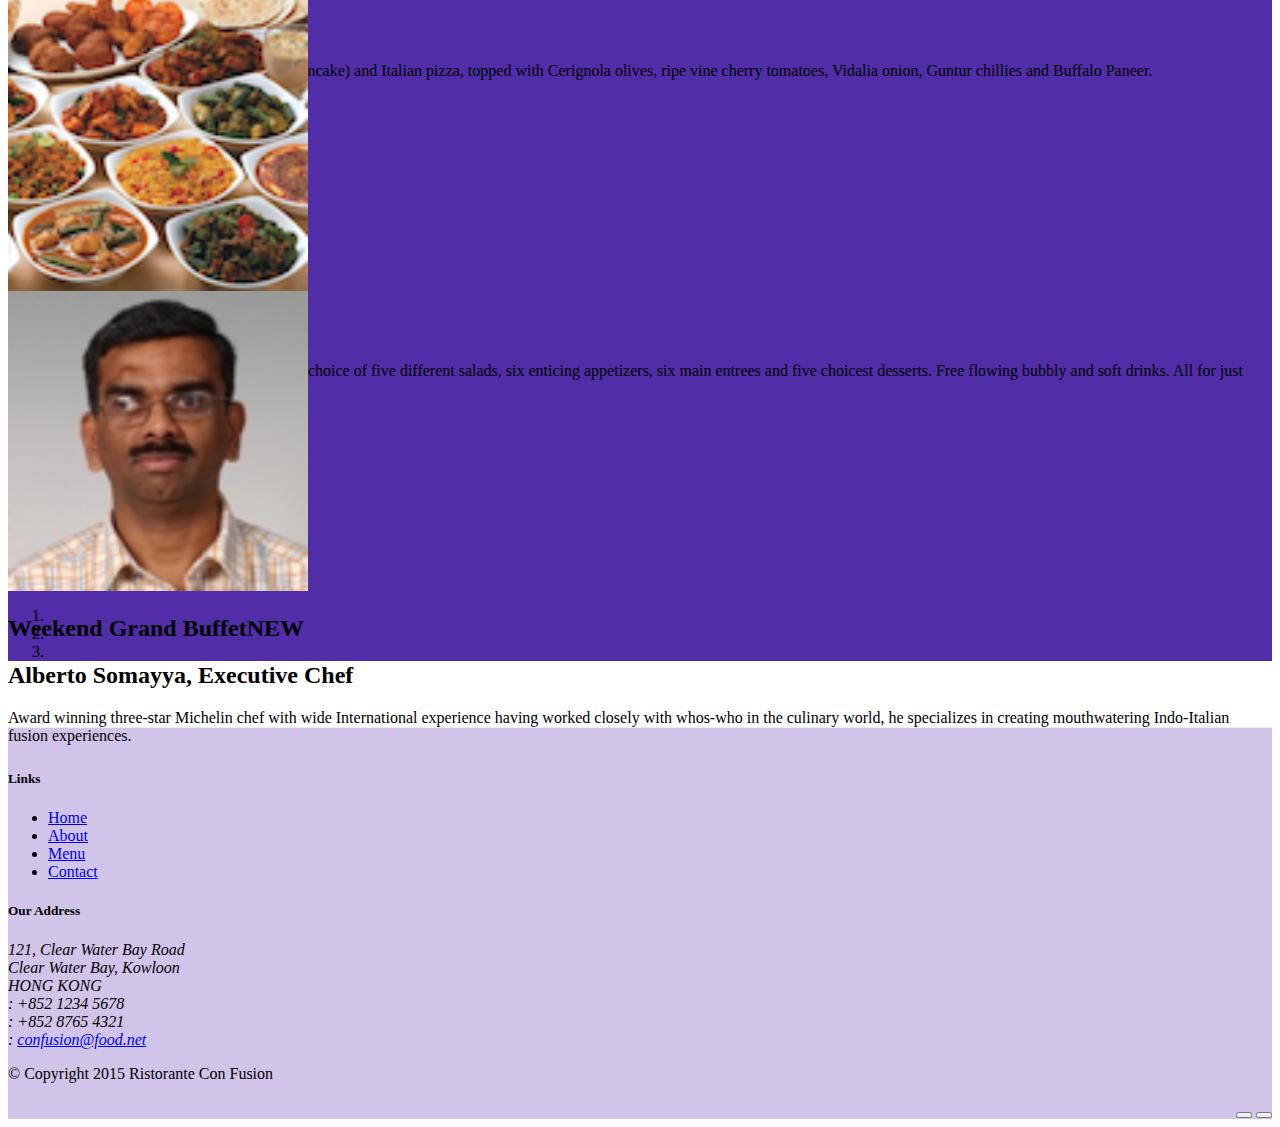
==== commit f37cf4c8: "Bootstrap Jquery" ====
--- a/index.html
+++ b/index.html
@@ -36,6 +36,7 @@
         </div>       
     </nav>
 
+<!-- Login modal-->
     <div id="loginModal" class="modal fade" role="dialog">
         <div class="modal-dialog" role="content">
             <div class="modal-content">
@@ -70,6 +71,96 @@
         </div> 
     </div>
 
+<!--Reservations modal -->
+
+    <div id="reserveModal" class="modal fade" role="dialog">
+        <div class="modal-dialog modal-lg" role="content">
+        <!--Modal content -->
+            <div class="modal-content">
+                <div class="modal-header">
+                    <h4 class="modal-title">Reserve a Table</h4>
+                </div>
+                <div class="modal-body">
+                    <div class="form-group row">
+                        <div class="col-2">
+                            <h6>Number of Guests</h6>
+                        </div>
+                        <div class="col-10 align-self-center">
+                            <div class="form-check form-check-inline">
+                                <label class="form-check-label">
+                                    <input class="form-check-input" type="radio" name="inlineRadioOptions" id="inlineRadio1" value="option1"> 1
+                                </label>
+                            </div>
+                            <div class="form-check form-check-inline">
+                                <label class="form-check-label">
+                                    <input class="form-check-input" type="radio" name="inlineRadioOptions" id="inlineRadio2" value="option2"> 2
+                                </label>
+                            </div>
+                            <div class="form-check form-check-inline">
+                                <label class="form-check-label">
+                                    <input class="form-check-input" type="radio" name="inlineRadioOptions" id="inlineRadio3" value="option3"> 3
+                                </label>
+                            </div>
+                            <div class="form-check form-check-inline">
+                                <label class="form-check-label">
+                                    <input class="form-check-input" type="radio" name="inlineRadioOptions" id="inlineRadio4" value="option4"> 4
+                                </label>
+                            </div>
+                            <div class="form-check form-check-inline">
+                                <label class="form-check-label">
+                                    <input class="form-check-input" type="radio" name="inlineRadioOptions" id="inlineRadio5" value="option5"> 5
+                                </label>
+                            </div>
+                            <div class="form-check form-check-inline">
+                                <label class="form-check-label">
+                                    <input class="form-check-input" type="radio" name="inlineRadioOptions" id="inlineRadio6" value="option6"> 6
+                                </label>
+                            </div>
+                        </div>
+                    </div>
+                    <div class="form-group row">
+                        <div class="col-2">
+                            <h6>Section</h6>
+                        </div>
+                        <div class="col-10">
+                            <div class="btn-group" data-toggle="buttons">
+                                <label class="btn btn-success active">
+                                    <input type="radio" name="options" id="option1" autocomplete="off" checked> Non-Smoking    
+                                </label>
+                                <label class="btn btn-danger">
+                                    <input type="radio" name="options" id="option2" autocomplete="off"> Smoking       
+                                </label>
+                            </div>
+                        </div>
+                    </div>
+                    <div class="form-group row">
+                        <div class="col-2">
+                            <h6>Date and Time</h6>
+                        </div>
+                        <div class="col-10">
+                            <div class="form-inline">
+                            <label class="sr-only" for="inlineFormInputGroup">Date</label>
+                                <div class="input-group mb-2 mr-sm-2 mb-sm-0">
+                                    <div class="input-group-addon"><span class="fa fa-calendar"></span></div>
+                                    <input type="text" class="form-control" id="inlineFormInputGroup" placeholder="Date">
+                                </div>
+                            <label class="sr-only" for="inlineFormInputGroup">Time</label>
+                                <div class="input-group mb-2 mr-sm-2 mb-sm-0">
+                                    <div class="input-group-addon"><span class="fa fa-clock-o"></span></div>
+                                    <input type="text" class="form-control" id="inlineFormInputGroup" placeholder="Time">
+                                </div>
+                            </div>
+                        </div>
+                    </div>      
+                </div>
+                <div class="modal-footer">
+                    <button type="button" class="btn btn-default btn-sm" data-dismiss="modal">Cancel</button>
+                    <button type="submit" class="btn btn-primary btn-sm">Reserve</button>
+                </div>
+            </div>        
+        </div>
+    </div>    
+
     <header class="jumbotron">
         <div class="container">
             <div class="row row-header">
@@ -81,132 +172,61 @@
                     <img src="img/logo.png" class="img-fluid">
                 </div>
                 <div class="col-3 col-xs-12 align-self-center">
-                <a class="btn btn-warning btn-block" data-toggle="tooltip" data-html="true" title="Or Call Us at<br><strong>+852 12345678</strong>" data-placement="bottom" href="#reserveform">Reserve Table</a>
+                <a class="btn btn-warning btn-block" data-toggle="modal" data-target="#reserveModal" href="">Reserve Table</a>
                 </div>
             </div>
         </div>
     </header>
 
     <div class="container">
-        <div class="row row-content align-items-center">
-            <div class="col-sm-4 col-md-3 flex-last">
-                <h3>Our Lipsmacking Culinary Creations</h3>
-            </div>
-            <div class="col-sm col-md flex-first">
-                <div class="media">
-                    <img class="d-flex mr-3 img-thumbnail align-self-center" src="img/uthappizza.png" alt="uthappizza">
-                        <div class="media-body">
-                            <h2 class="mt=0">Uthappizza<span class="badge badge-danger">HOT</span><span class="badge badge-pill badge-default">$4.99</span></h2>
-                            <p class="hidden-xs-down">A unique combination of Indian Uthappam (pancake) and Italian pizza, topped with Cerignola olives, ripe vine cherry tomatoes, Vidalia onion, Guntur chillies and Buffalo Paneer.</p>
-                    </div>
-                </div>
-            </div>
-        </div>
-
-
-        <div class="row row-content align-items-center">
-            <div class="col-sm-4 col-md-3 flex-first">
-                <h3>This Month's Promotions</h3>
-            </div>
-            <div class="col-sm-4 col-md flex-last">
-                <div class="media">
-                    <div class="media-body">
-                        <h2 class="mt-0">Weekend Grand Buffet<span class="badge badge-danger ml-3">NEW</span></h2>
-                        <p class="hidden-xs-down">Featuring mouthwatering combinations with a choice of five different salads, six enticing appetizers, six main entrees and five choicest desserts. Free flowing bubbly and soft drinks. All for just $19.99 per person </p>
-                    </div>
-                    <img class="d-flex ml-3 img-thumbnail align-self-center" src="img/buffet.png" alt="buffet">
-                </div>
-            </div>
-        </div>
-
-        <div class="row row-content align-items-center">
-            <div class="col-sm-4 col-md-3 flex-last">
-                <h3>Meet our Culinary Specialists</h3>
-            </div>
-            <div class="col-sm-4 col-md flex-first">
-                <div class="media">
-                    <img class="d-flex mr-3 img-thumbnail align-self-center" src="img/alberto.png" alt="Alberto Somaya">
-                        <div class="media-body">
-                            <h2>Alberto Somayya</h2>
-                            <h4>Executive Chef</h4>
-                            <p class="hidden-xs-down">Award winning three-star Michelin chef with wide International experience having worked closely with whos-who in the culinary world, he specializes in creating mouthwatering Indo-Italian fusion experiences. </p>
-                        </div>
-                </div>
-            </div>
-        </div>
-
-        <div class="row row-content" id="reserveform">
-            <div class="col-sm-8 align-self-center col-xs-12">
-                <div class="card">
-                    <div class="card-header card-inverse card-warning">
-                        <h3>Reserve a Table</h3>
-                    </div>
-                    <div class="card-block">
-                        <form>
-                            <div class="form-group row">
-                                <div class="col-2">
-                                    <h6>Number of Guests</h6>
-                                </div>
-                                <div class="col-10 align-self-center">
-                                    <div class="form-check form-check-inline">
-                                        <label class="form-check-label">
-                                            <input class="form-check-input" type="radio" name="inlineRadioOptions" id="inlineRadio1" value="option1"> 1
-                                        </label>
-                                    </div>
-                                    <div class="form-check form-check-inline">
-                                        <label class="form-check-label">
-                                            <input class="form-check-input" type="radio" name="inlineRadioOptions" id="inlineRadio2" value="option2"> 2
-                                        </label>
-                                    </div>
-                                    <div class="form-check form-check-inline">
-                                        <label class="form-check-label">
-                                            <input class="form-check-input" type="radio" name="inlineRadioOptions" id="inlineRadio2" value="option3"> 3
-                                        </label>
-                                    </div>
-                                    <div class="form-check form-check-inline">
-                                        <label class="form-check-label">
-                                            <input class="form-check-input" type="radio" name="inlineRadioOptions" id="inlineRadio2" value="option4"> 4
-                                        </label>
-                                    </div>
-                                    <div class="form-check form-check-inline">
-                                        <label class="form-check-label">
-                                            <input class="form-check-input" type="radio" name="inlineRadioOptions" id="inlineRadio2" value="option5"> 5
-                                        </label>
-                                    </div>
-                                    <div class="form-check form-check-inline">
-                                        <label class="form-check-label">
-                                            <input class="form-check-input" type="radio" name="inlineRadioOptions" id="inlineRadio2" value="option6"> 6
-                                        </label>
-                                    </div>
-                                </div>
-                            </div>
-                            <div class="form-group row">
-                                <div class="col-2">
-                                    <h6>Date and Time</h6>
-                                </div>
-                                <div class="col-10">
-                                    <div class="form-inline">
-                                        <label class="sr-only" for="inlineFormInputGroup">Date</label>
-                                        <div class="input-group mb-2 mr-sm-2 mb-sm-0">
-                                            <div class="input-group-addon"><span class="fa fa-calendar"></span></div>
-                                            <input type="text" class="form-control" id="inlineFormInputGroup" placeholder="Date">
-                                        </div>
-                                        <label class="sr-only" for="inlineFormInputGroup">Time</label>
-                                        <div class="input-group mb-2 mr-sm-2 mb-sm-0">
-                                            <div class="input-group-addon"><span class="fa fa-clock-o"></span></div>
-                                            <input type="text" class="form-control" id="inlineFormInputGroup" placeholder="Time">
-                                        </div>
-                                    </div>
-                                </div>
-                            </div>
-                            <div class="form-group row">
-                                <div class="col-12 align-self-center">
-                                  <button type="submit" class="btn btn-primary">Submit</button>
-                                </div> 
-                            </div>
-                        </form>
-                    </div>
-                </div>        
+        <div class="row row-content">
+            <div class="col">
+                <div id="mycarousel" class="carousel slide" data-ride="carousel">
+                    <div class="carousel-inner" role="listbox">
+                        <div class="carousel-item active">
+                            <img class="d-block img-fluid" src="img/uthappizza.png" alt="uthappizza">
+                            <div class="carousel-caption d-none d-md-block">
+                                <h2>Uthappizza<span class="badge badge-danger">HOT</span><span class="badge badge-pill badge-default">$4.99</span></h2>
+                                <p class="hidden-xs-down">A unique combination of Indian Uthappam (pancake) and Italian pizza, topped with Cerignola olives, ripe vine cherry tomatoes, Vidalia onion, Guntur chillies and Buffalo Paneer.</p>
+                            </div>
+                        </div> 
+                        <div class="carousel-item">
+                            <img class="d-block img-fluid" src="img/buffet.png" alt="buffet">
+                            <div class="carousel-caption d-none d-md-block">
+                                <h2>Weekend Grand Buffet<span class="badge badge-danger ml-3">NEW</span></h2>
+                                <p class="hidden-xs-down">Featuring mouthwatering combinations with a choice of five different salads, six enticing appetizers, six main entrees and five choicest desserts. Free flowing bubbly and soft drinks. All for just $19.99 per person </p>
+                            </div>
+                        </div>
+                        <div class="carousel-item">
+                            <img class="d-block img-fluid" src="img/alberto.png" alt="Alberto Somaya">
+                            <div class="carousel-caption d-none d-md-block">
+                                <h2>Weekend Grand Buffet<span class="badge badge-danger ml-3">NEW</span></h2>
+                                <h2>Alberto Somayya, Executive Chef</h2>
+                                <p class="hidden-xs-down">Award winning three-star Michelin chef with wide International experience having worked closely with whos-who in the culinary world, he specializes in creating mouthwatering Indo-Italian fusion experiences. </p>
+                            </div>
+                        </div>           
+                    </div>
+                    <ol class="carousel-indicators">
+                        <li data-target="#mycarousel" data-slide-to="0" class="active"></li>
+                        <li data-target="#mycarousel" data-slide-to="1"></li>
+                        <li data-target="#mycarousel" data-slide-to="2"></li>
+                    </ol>
+                    <a class="carousel-control-prev" href="#mycarousel" role="button data-slide="prev">
+                        <span class="carousel-control-prev-icon"></span>
+                    </a>      
+                    <a class="carousel-control-next" href="#mycarousel" role="button" data-slide="next">
+                        <span class="carousel-control-next-icon"></span>
+                    </a> 
+                    <div class="btn-group" id="carouselButtons">
+                        <button class="btn btn-danger btn-sm" id="carousel-pause">
+                            <span class="fa fa-pause"></span>
+                        </button>
+                        <button class="btn btn-danger btn-sm" id="carousel-play">
+                            <span class="fa fa-play"></span>
+                        </button>
+                    </div>
+                    </div>
+                </div>
             </div>
         </div>
     </div>
@@ -257,12 +277,19 @@
     <script src="node_modules/jquery/dist/jquery.min.js"></script>
     <script src="node_modules/tether/dist/js/tether.min.js"></script>
     <script src="node_modules/bootstrap/dist/js/bootstrap.min.js"></script>
-
     <script>
         $(document).ready(function(){
-            $('[data-toggle="tooltip"]').tooltip();
-        });
+            $("#mycarousel").carousel({interval: 2000});
+            $("#carousel-pause").click(function(){
+                $("#mycarousel").carousel('pause');
+            $("#carousel-play").click(function(){
+                $("#mycarousel").carousel('cycle');
+            })
+            })
+        })
     </script>
+
+
 </body>
 
 </html>--- a/css/styles.css
+++ b/css/styles.css
@@ -58,4 +58,25 @@
 	border-right: 1px solid #ddd;
 	border-bottom: 1px solid #ddd;
 	padding: 10px;
-}+}
+
+.carousel {
+	background: #512DA8;
+}
+
+.carousel-item {
+	height: 300px;
+}
+
+.carousel-item img {
+	position: absolute
+	top: 0;
+	left: 0;
+	min-height: 300px;
+}
+
+#carouselButtons {
+	right: 0px;
+	position: absolute;
+	bottom: 0px;
+}
